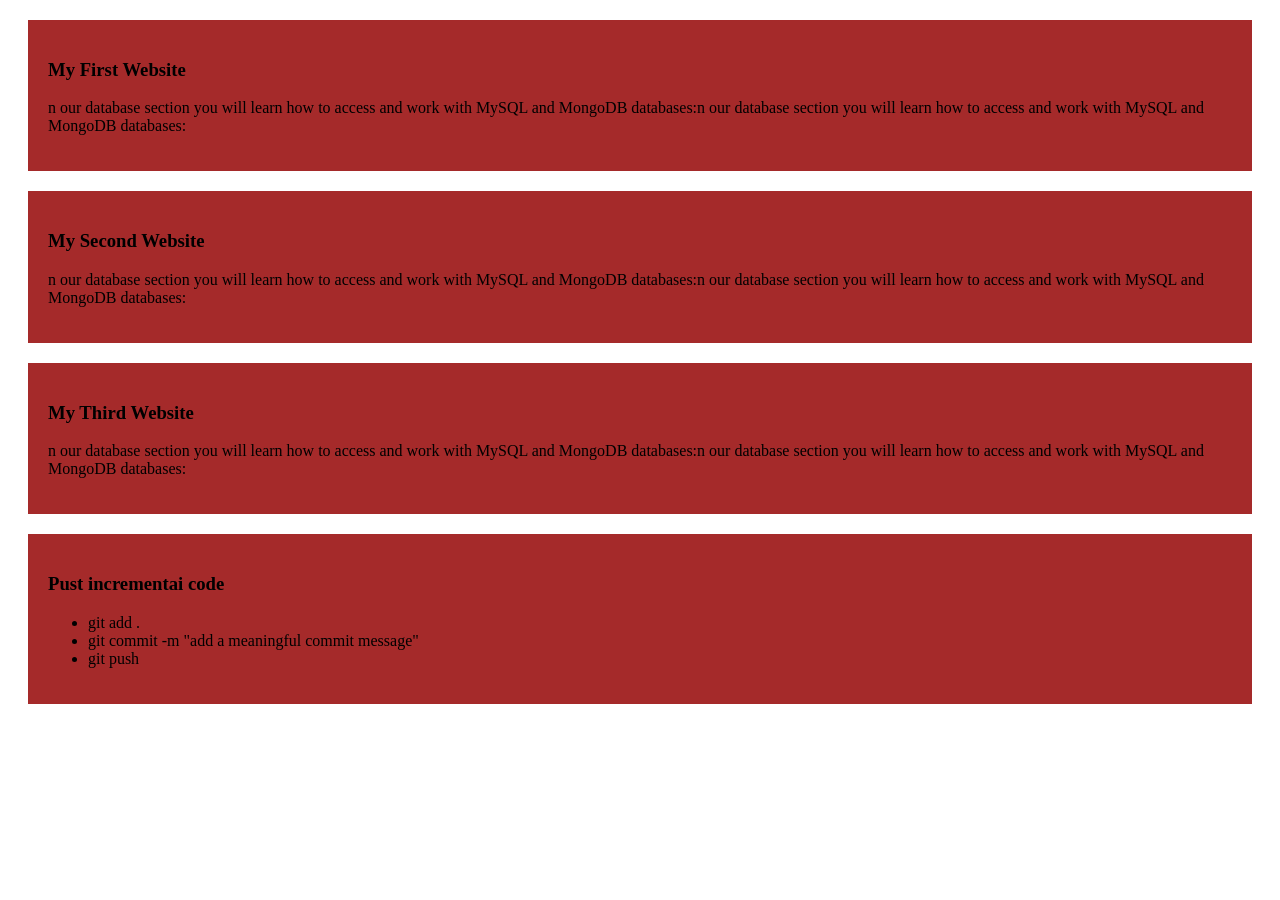
==== index.html @ 18ba2d05 "added the git push command" ====
<!DOCTYPE html>
<html lang="en">
<head>
    <meta charset="UTF-8">
    <meta name="viewport" content="width=device-width, initial-scale=1.0">
    <title>my website</title>

    <link rel="stylesheet" href="vag/enjoy.css"
    
</head>
<body>

    <div>
        <h3>My First Website</h3>

        <p>n our database section you will learn how to access and work with MySQL and MongoDB databases:n our database section you will learn how to access and work with MySQL and MongoDB databases:</p>

    </div>
    <div>
        <h3>My Second Website</h3>

        <p>n our database section you will learn how to access and work with MySQL and MongoDB databases:n our database section you will learn how to access and work with MySQL and MongoDB databases:</p>

    </div>
    <div>
        <h3>My Third Website</h3>

        <p>n our database section you will learn how to access and work with MySQL and MongoDB databases:n our database section you will learn how to access and work with MySQL and MongoDB databases:</p>

    </div>


    <div>

        <h3>Pust incrementai code</h3>
        <ul>
            <li>git add .</li>
            <li>git commit -m "add a meaningful commit message"</li>
            <li>git push</li>
        </ul>



    </div>
    
</body>
</html>
---- vag/enjoy.css ----
div{
    background-color:brown;
    padding:20px;
    margin:20px;

}
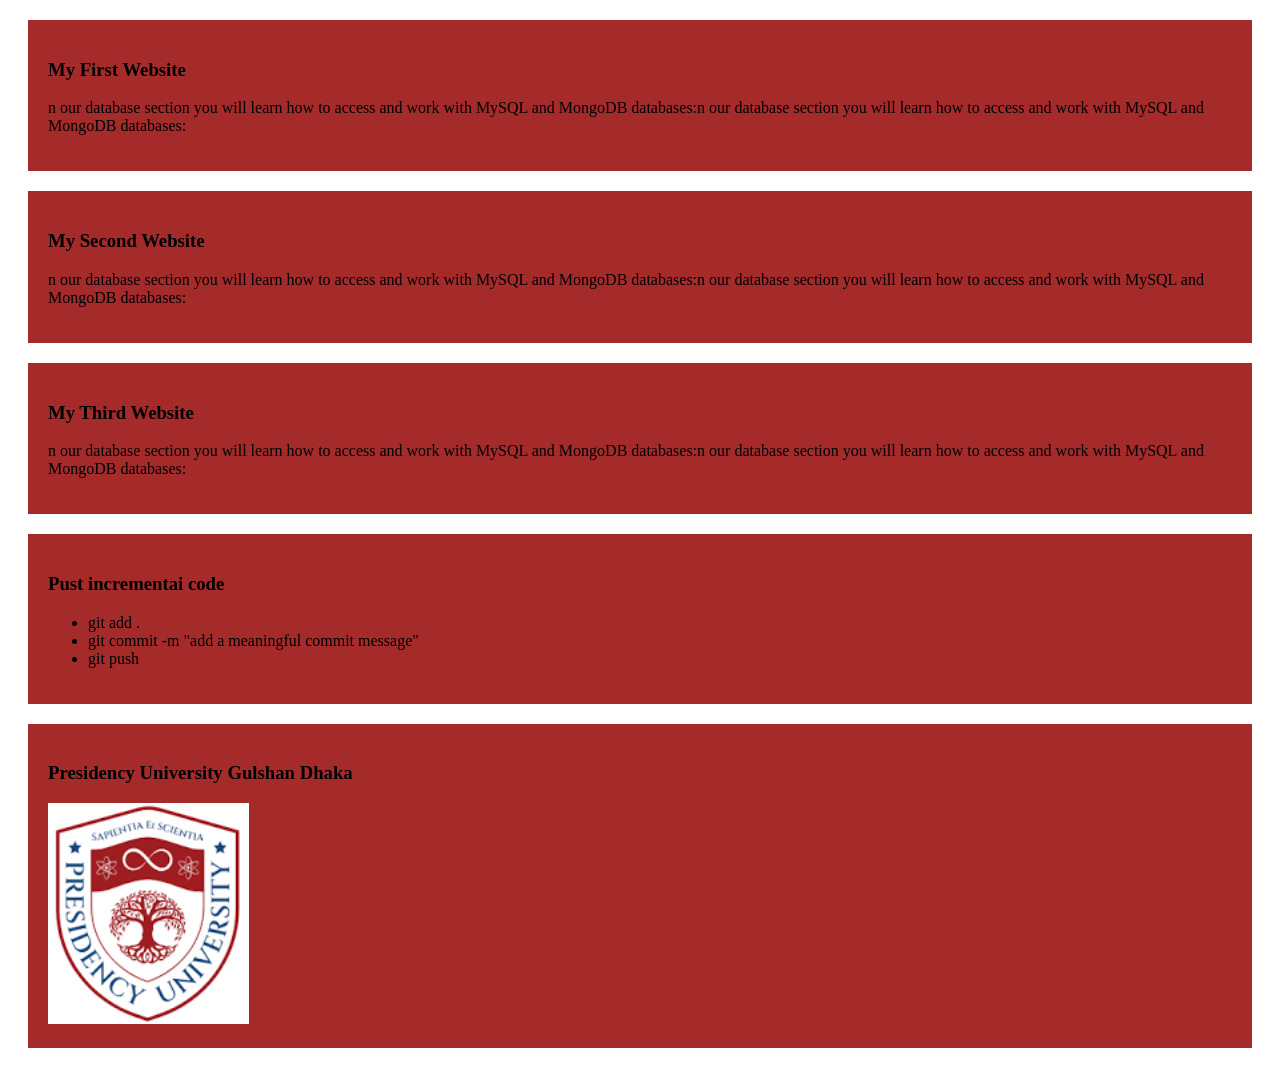
==== commit d6601018: "added the git push command" ====
--- a/index.html
+++ b/index.html
@@ -39,8 +39,11 @@
             <li>git push</li>
         </ul>
 
+    </div>
 
-
+    <div>
+        <h3>Presidency University Gulshan Dhaka</h3>
+        <img src="image/aks.png">
     </div>
     
 </body>
